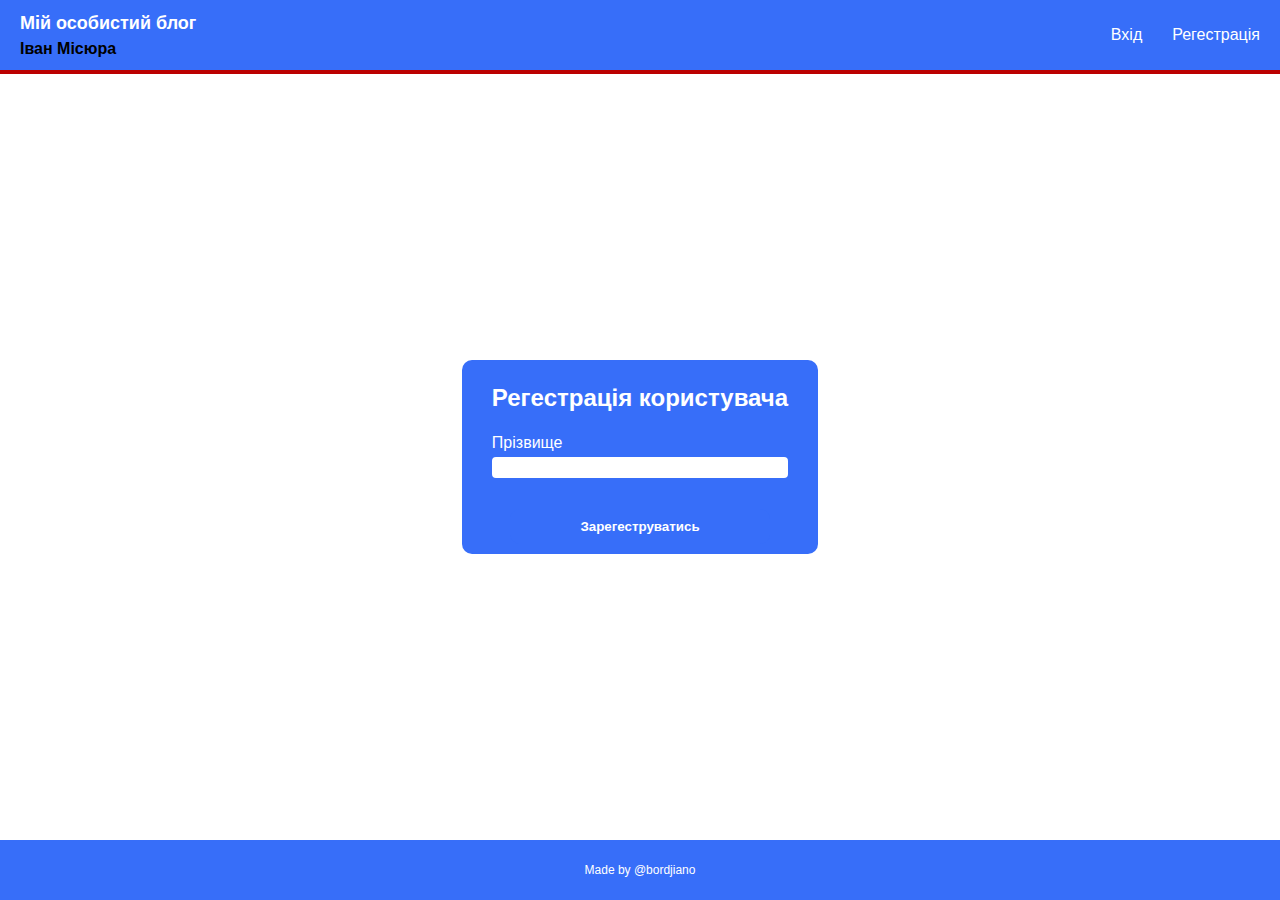
==== html/reg.html @ d70b52bd "Add input surname" ====
<!DOCTYPE html>
<html lang="en">
<head>
    <meta charset="UTF-8">
    <meta http-equiv="X-UA-Compatible" content="IE=edge">
    <meta name="viewport" content="width=device-width, initial-scale=1.0">
    <link rel="stylesheet" href="/css/style.css">
    <link rel="stylesheet" href="/css/header.css">
    <link rel="stylesheet" href="/css/footer.css">
    <link rel="stylesheet" href="/css/reg-main.css">
    <title>Registration</title>
</head>
<body>
        <div class="header">
            <div class="nav">
                <div class="logo"><a href="/html/index.html">
                    <div class="logo-title">Мій особистий блог</div>
                    <div class="logo-text">Іван Місюра</div>
                </a></div>
                <div class="auth">
                    <div class="log"><a class="log-link" href="/html/login.html">Вхід</a></div>
                    <div class="reg"><a class="reg-link" href="/html/reg.html">Регестрація</a></div>
                </div>
            </div>
        </div>
    
        <div class="registration">
            <div class="reg-main">
                <div class="reg-head">Регестрація користувача</div>
                <div class="reg1">
                    <div class="field">
                        <div class="field-info">Прізвище</div>
                        <div><input class="field-input"></div>
                    </div>

                </div>
            </div>
            <div class="btn-reg">
                <button class="btn">Зарегеструватись</button>
            </div>
        </div>
    
    <div class="footer">
        Made by @bordjiano
    </div>
</body>
</html>
---- css/style.css ----
*,
*::before,
*::after {
  box-sizing: border-box;
}

body{
  margin: 0;
  display: flex;
  flex-direction: column;
  justify-content: space-between;
}

a{
    text-decoration: none;
    color: #ffffff;
}

body {
  min-height: 100vh;
  scroll-behavior: smooth;
  text-rendering: optimizeSpeed;
  line-height: 1.5;
  font-family: Arial, "Helvetica Neue", Helvetica, sans-serif;
  background-color: #ffffff;
}
---- css/header.css ----
.header{
    border-bottom: 4px solid #bb0000;
}

.nav{
    display: flex;
    background-color: #376ef9;
    height: 70px;
    justify-content: space-between;
    align-items: center;
}

.logo{
    margin-left: 20px;
    font-size: medium;
    font-weight: bold;
}

.logo-title{
    font-size: large;
    color: #FFF;
}

.logo-text{
    color: #000000;
}

.auth{
    display: flex;
    margin-right: 20px;
}

.reg{
    margin-left: 30px;
}

.log-link:hover, .reg-link:hover{
    color: #000000;
}
---- css/footer.css ----
.footer{
    height: 60px;
    background: #376ef9;
    display: flex;
    justify-content: center;
    color: #ffffff;
    align-items: center;
    font-size: 12px;
}
---- css/reg-main.css ----
.registration{
    display: flex;
    flex-direction: column;
    align-items: center;
    background-color: #376ef9;
    margin: auto;
    color: #ffffff;
    border-radius: 10px;
}
.reg-main{
    align-items: center;
    margin: auto;
    padding: 20px 30px;
}
.reg-head{
    color: #ffffff;
    font-weight: bold;
    font-size: 24px;
    margin-bottom: 15px;
    text-align: center;
}
.field{
    margin-top: 10px;
}
.field-input{
    box-sizing: border-box;
    border: 2px solid #ffffff;
    background-color: #ffffff;
    border-radius: 4px;
    outline:0;
    width: 100%;
}
.btn-login{
    display: flex;
    justify-content: center;
}
.btn{
    width: 260px;
    height: 35px;
    font-weight: bold;
    color: #ffffff;
    background-color: #376ef9;
    border-radius: 10px;
    border: none;
    margin: 10px;
}
.btn:hover{
    background-color: #ffffff;
    color: #376ef9;
}
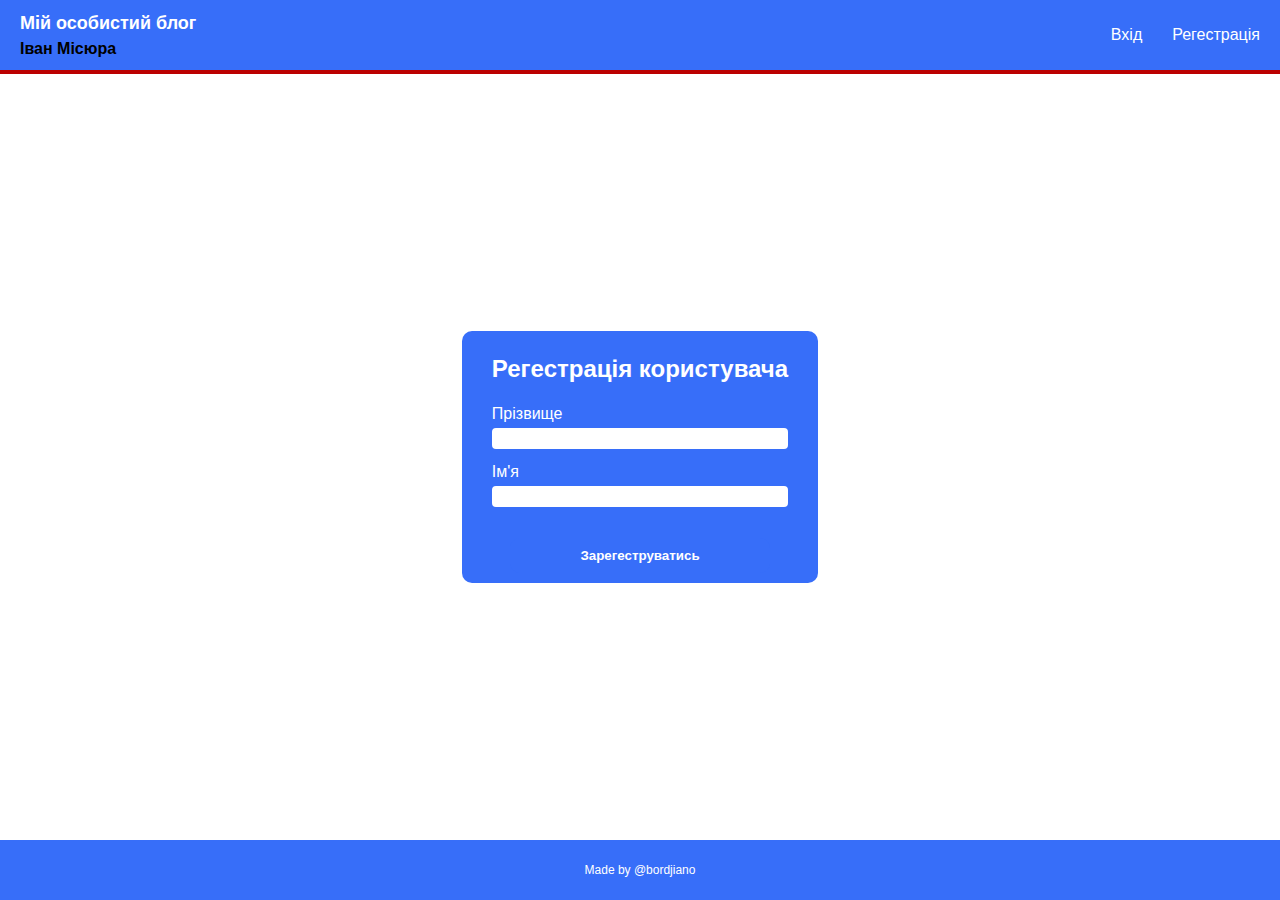
==== commit 86295699: "Add input name" ====
--- a/html/reg.html
+++ b/html/reg.html
@@ -32,6 +32,10 @@
                         <div class="field-info">Прізвище</div>
                         <div><input class="field-input"></div>
                     </div>
+                    <div class="field">
+                        <div class="field-info">Ім'я</div>
+                        <div><input class="field-input"></div>
+                    </div>
 
                 </div>
             </div>
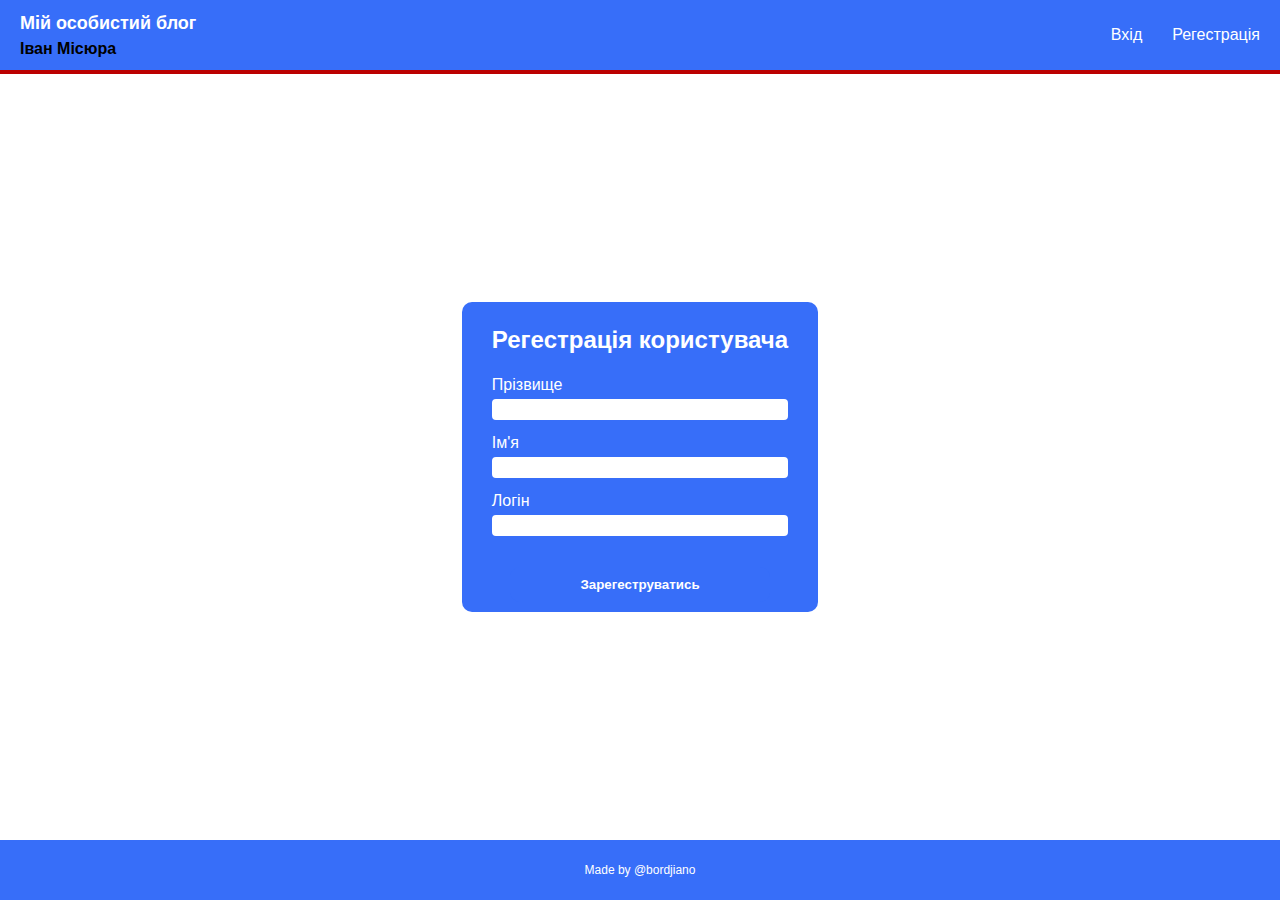
==== commit f5591e60: "Add input login" ====
--- a/html/reg.html
+++ b/html/reg.html
@@ -36,6 +36,10 @@
                         <div class="field-info">Ім'я</div>
                         <div><input class="field-input"></div>
                     </div>
+                    <div class="field">
+                        <div class="field-info">Логін</div>
+                        <div><input class="field-input"></div>
+                    </div>
 
                 </div>
             </div>
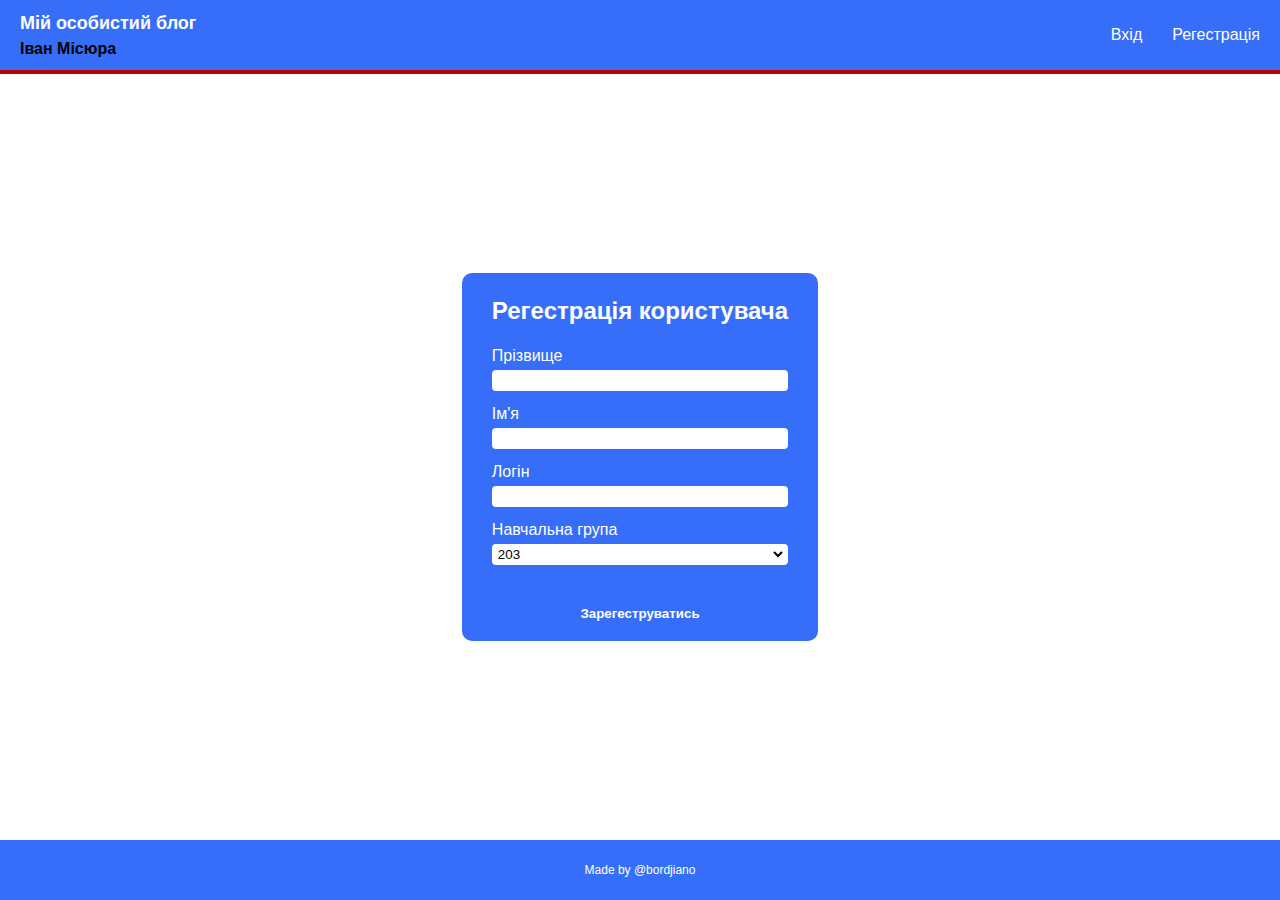
==== commit 99c13d8b: "Add section group" ====
--- a/html/reg.html
+++ b/html/reg.html
@@ -40,6 +40,16 @@
                         <div class="field-info">Логін</div>
                         <div><input class="field-input"></div>
                     </div>
+                    <div class="field">
+                        <div class="field-info">Навчальна група</div>
+                        <div>
+                            <select class="field-input">
+                                <option value="">203</option>
+                                <option value="">202</option>
+                                <option value="">201</option>
+                            </select>
+                        </div>
+                    </div>
 
                 </div>
             </div>
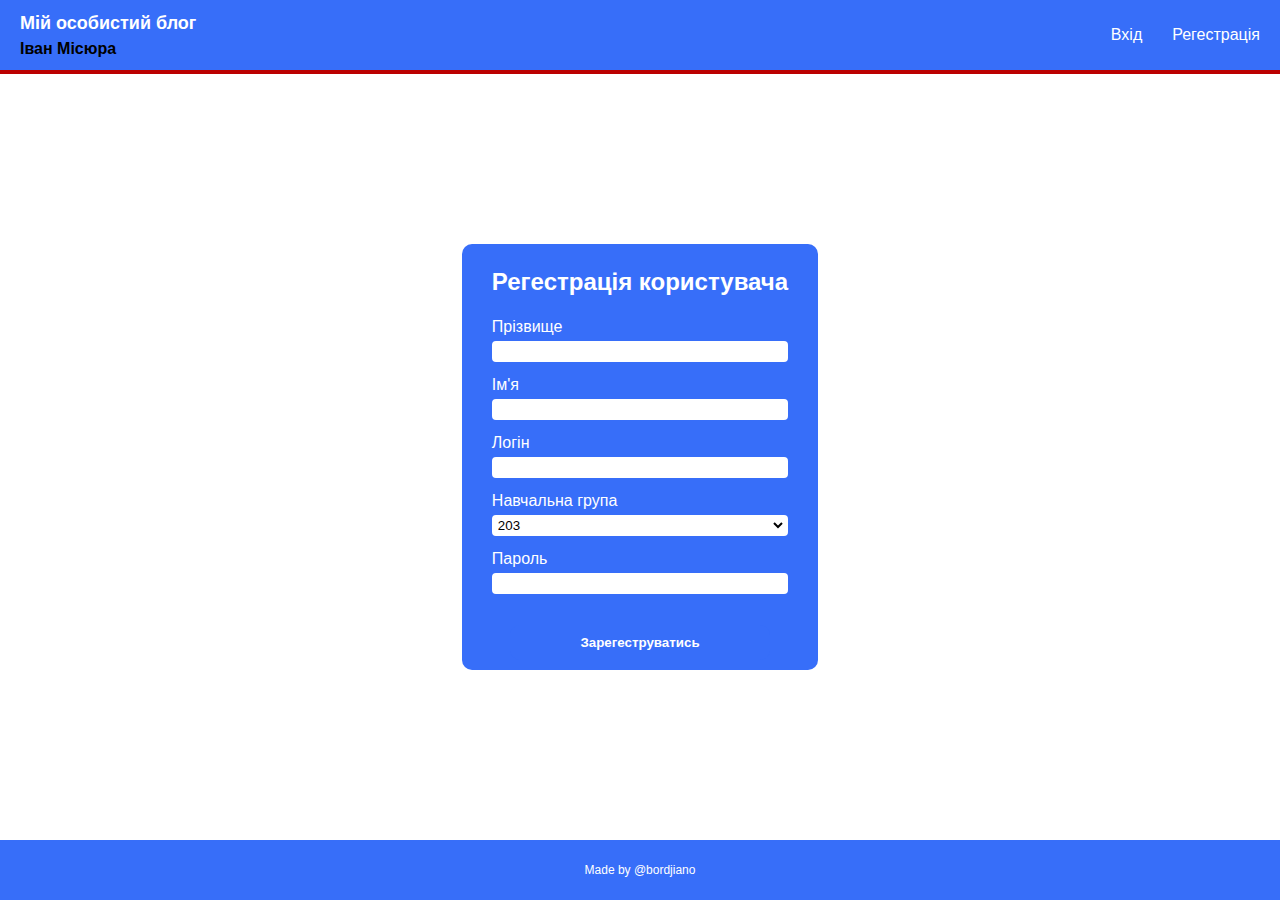
==== commit ae88abab: "Add input pass" ====
--- a/html/reg.html
+++ b/html/reg.html
@@ -50,6 +50,10 @@
                             </select>
                         </div>
                     </div>
+                    <div class="field">
+                        <div class="field-info">Пароль</div>
+                        <div><input class="field-input" type="password"></div>
+                    </div>
 
                 </div>
             </div>
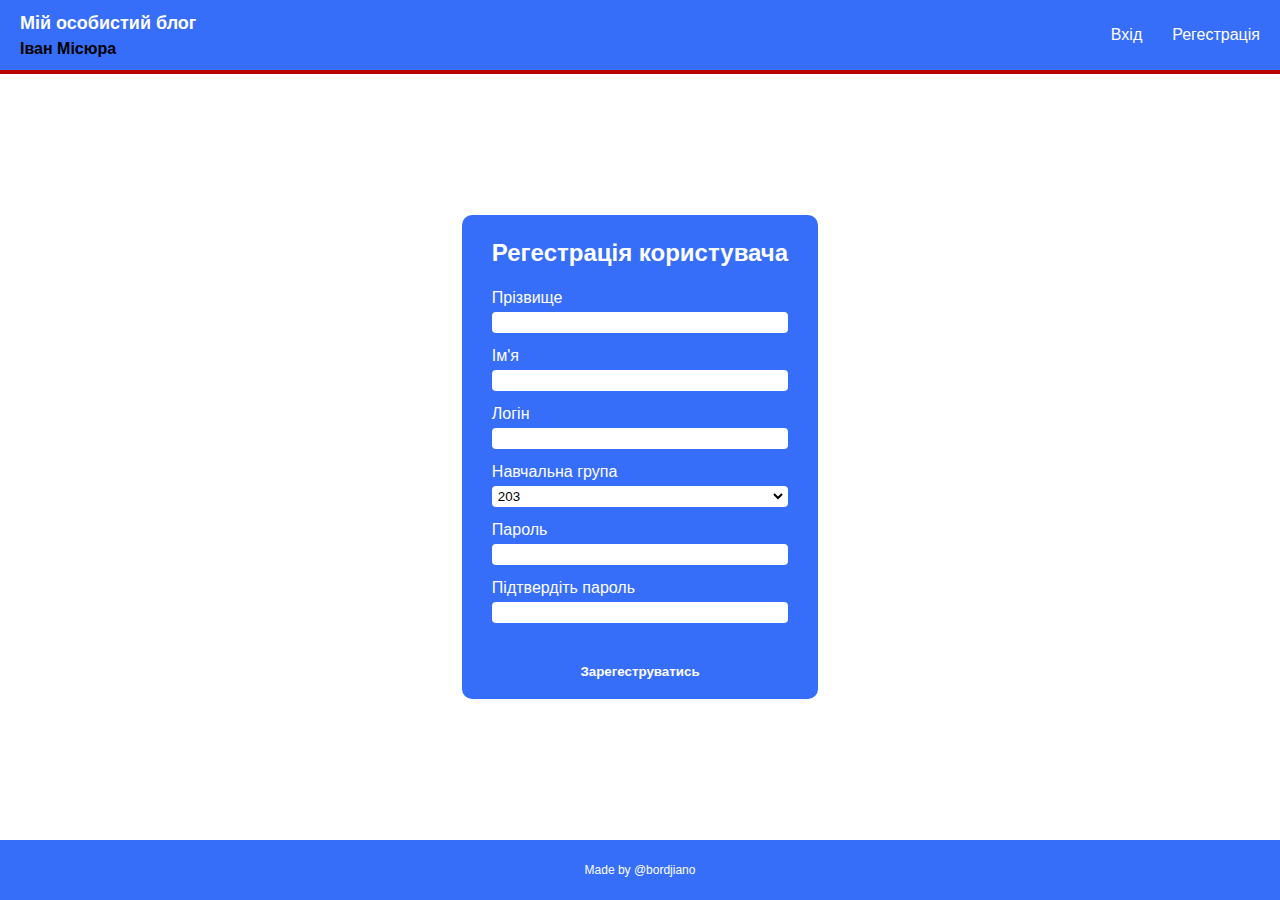
==== commit de7b270c: "Add input access pass" ====
--- a/html/reg.html
+++ b/html/reg.html
@@ -54,7 +54,10 @@
                         <div class="field-info">Пароль</div>
                         <div><input class="field-input" type="password"></div>
                     </div>
-
+                    <div class="field">
+                        <div class="field-info">Підтвердіть пароль</div>
+                        <div><input class="field-input" type="password"></div>
+                    </div>
                 </div>
             </div>
             <div class="btn-reg">
